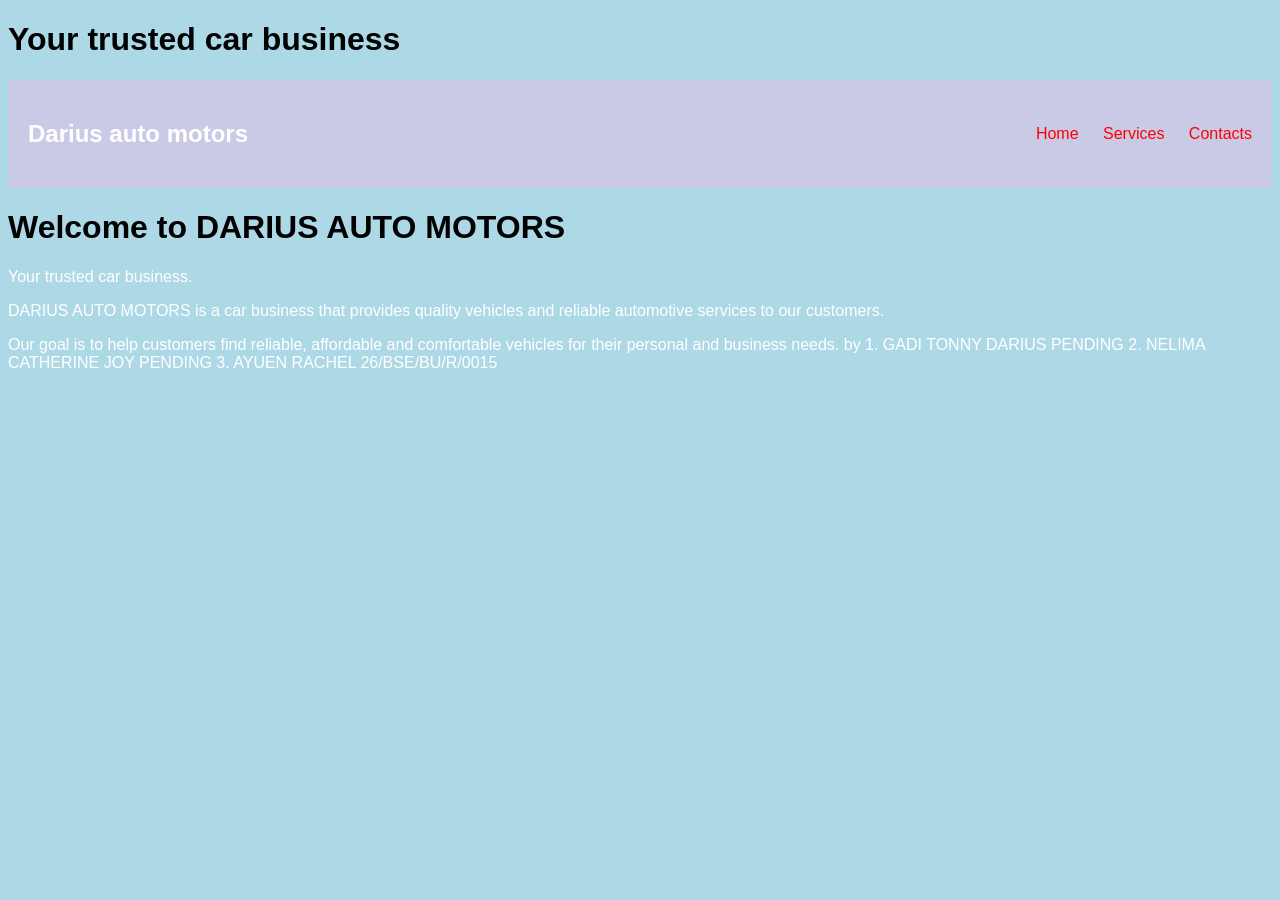
==== Index.html @ f1d728c4 "GROUP WORK" ====
<!DOCTYPE html>
<html lang="en">
<head>
    <meta charset="UTF-8">
    <meta name="viewport" content="width=device-width, initial-scale=1.0">
    <title>welcome to DARIUS AUTO MOTORS</title>
    <link rel="stylesheet" href="style.css">
</head>
<body>
    <h1>Your trusted car business</H1>
    <body>

    <header>
        <nav>
            <h2>Darius auto motors</h2>

            <div>
                <a href="index.html">Home</a>
                <a href="services.html">Services</a>
                <a href="contacts.html">Contacts</a>
            </div>
        </nav>
    </header>

    <h1>Welcome to DARIUS AUTO MOTORS</h1>

    <p>Your trusted car business.</p>
    <p>
    DARIUS AUTO MOTORS is a car business that provides quality vehicles
    and reliable automotive services to our customers.
</p>

<p>
    Our goal is to help customers find reliable, affordable and
    comfortable vehicles for their personal and business needs.
    by 


    
    1. GADI TONNY DARIUS PENDING
    2. NELIMA CATHERINE JOY PENDING
    3. AYUEN RACHEL 26/BSE/BU/R/0015
</p>

</body>
</body>
</html>
---- style.css ----
body {
    font-family: Arial, sans-serif;
    margin: 20;
    background-color:lightblue;
    color:white;
}

header {
    background-color:rgb(202, 202, 230);
    padding: 20px;
}

nav {
    display: flex;
    justify-content: space-between;
    align-items: center;
}

nav h2 {
    color: white;
}

nav a {
    color:red;
    text-decoration:antiquewhite;
    margin-left: 20px;
    font size: 80px;
}

nav a:hover {
    color:chocolate;
}

h1 {
    color:black;
}
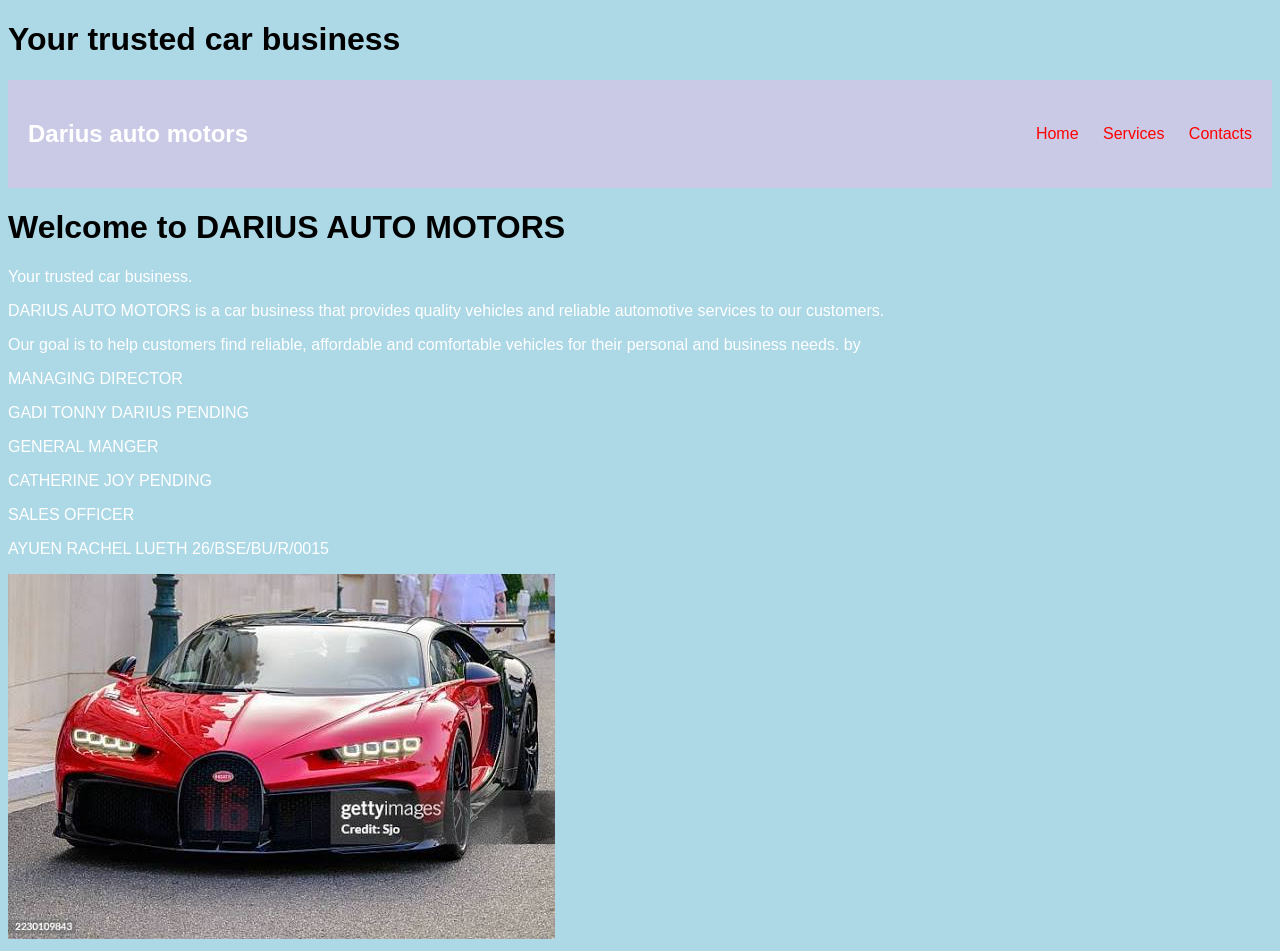
==== commit 2a90484c: "updated" ====
--- a/Index.html
+++ b/Index.html
@@ -36,10 +36,16 @@
     by 
 
 
-    
-    1. GADI TONNY DARIUS PENDING
-    2. NELIMA CATHERINE JOY PENDING
-    3. AYUEN RACHEL 26/BSE/BU/R/0015
+<p>MANAGING DIRECTOR</p>
+<P>GADI TONNY DARIUS PENDING</P>
+
+<p> GENERAL MANGER</p>
+    <p> CATHERINE JOY PENDING</p>
+
+ <P>SALES OFFICER</P>
+   <P> AYUEN RACHEL LUETH 26/BSE/BU/R/0015</P>
+    <img src="image/images.jpg" alt="car>"
+    <img src="image/s-l1600.webp" alt="car>"
 </p>
 
 </body>
